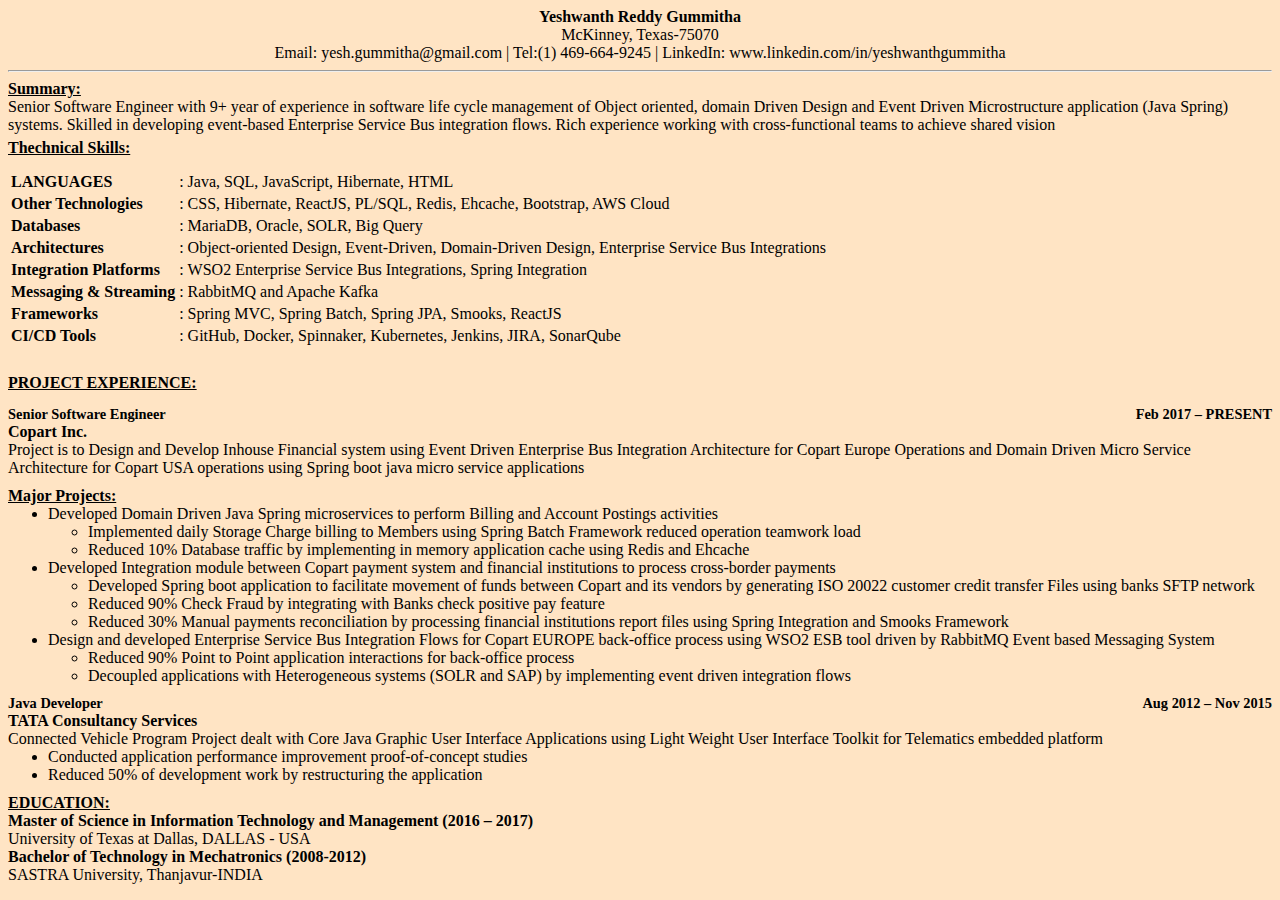
==== myProfile.html @ 532111eb "Update myProfile.html" ====
<!DOCTYPE html>
<html lang="en">

<head>
    <meta charset="UTF-8">
    <meta name="viewport" content="width=device-width, initial-scale=1.0">
    <title>Yeshwanth Resume</title>
    <link rel="stylesheet" href="../style.css" />
</head>

<body>
    <header>
        <h2 class="header-name">Yeshwanth Reddy Gummitha</h2>
        <h2 class="header-address"> McKinney, Texas-75070</h2>
        <h2 class="header-contact-info"> Email: yesh.gummitha@gmail.com | Tel:(1) 469-664-9245 | LinkedIn:
            www.linkedin.com/in/yeshwanthgummitha</h2>
    </header>
    <hr>
    <section id="summary" class="summary-section">
        <h2>Summary:</h2>
        <p>Senior Software Engineer with 9+ year of experience in software life cycle management of Object oriented,
            domain Driven Design and Event Driven Microstructure application (Java Spring) systems. Skilled in
            developing event-based Enterprise Service Bus integration flows. Rich experience working with
            cross-functional teams to achieve shared vision </p>
    </section>
    <section id="skills" class="skills-section">
        <h2>Thechnical Skills:</h2>
        <table>
            <tbody>
                <tr>

                    <th>LANGUAGES</th>
                    <td>:</td>
                    <td>Java, SQL, JavaScript, Hibernate, HTML</td>
                </tr>
                <tr>
                    <th>Other Technologies</th>
                    <td>:</td>
                    <td>CSS, Hibernate, ReactJS, PL/SQL, Redis, Ehcache, Bootstrap, AWS Cloud
                </tr>
                <tr>
                    <th>Databases</th>
                    <td>:</td>
                    <td>MariaDB, Oracle, SOLR, Big Query</td>
                </tr>

                <tr>
                    <th>Architectures</th>
                    <td>:</td>
                    <td>Object-oriented Design, Event-Driven, Domain-Driven Design, Enterprise Service Bus Integrations
                    </td>
                </tr>
                <tr>
                    <th>Integration Platforms</th>
                    <td>:</td>
                    <td>WSO2 Enterprise Service Bus Integrations, Spring Integration</td>
                </tr>
                <tr>
                    <th> Messaging & Streaming</th>
                    <td>:</td>
                    <td>RabbitMQ and Apache Kafka</td>
                </tr>
                <tr>
                    <th>Frameworks</th>
                    <td>:</td>
                    <td>Spring MVC, Spring Batch, Spring JPA, Smooks, ReactJS</td>
                </tr>
                <tr>
                    <th>CI/CD Tools</th>
                    <td>:</td>
                    <td>GitHub, Docker, Spinnaker, Kubernetes, Jenkins, JIRA, SonarQube</td>
                </tr>
            </tbody>
        </table>
    </section>
    <section id="project-experience" class="project-experience">
        <h2>PROJECT EXPERIENCE:</h2>
        <div class="project-experience-role-time">
            <div class="project-role">
                <h3>Senior Software Engineer</h3>
            </div>
            <div class="project-time">
                <h3>Feb 2017 – PRESENT</h3>
            </div>
        </div>
        <h3>Copart Inc.</h3>
        <p>Project is to Design and Develop Inhouse Financial system using Event Driven Enterprise Bus Integration
            Architecture for Copart Europe Operations and Domain Driven Micro Service Architecture for Copart USA
            operations using Spring boot java micro service applications</p>
        <section id="major-projects" class="major-projects">
            <h2>Major Projects:</h2>
            <ul>
                <li>Developed Domain Driven Java Spring microservices to perform Billing and Account Postings activities
                    <ul>
                        <li>Implemented daily Storage Charge billing to Members using Spring Batch Framework reduced
                            operation teamwork load
                        </li>
                        <li>Reduced 10% Database traffic by implementing in memory application cache using Redis and
                            Ehcache
                        </li>
                    </ul>
                </li>
                <li>Developed Integration module between Copart payment system and financial institutions to process
                    cross-border payments
                    <ul>
                        <li>Developed Spring boot application to facilitate movement of funds between Copart and its
                            vendors by generating ISO 20022 customer credit transfer Files using banks SFTP network
                        </li>
                        <li>Reduced 90% Check Fraud by integrating with Banks check positive pay feature </li>
                        <li>Reduced 30% Manual payments reconciliation by processing financial institutions report files
                            using Spring Integration and Smooks Framework</li>
                    </ul>
                </li>
                <li>Design and developed Enterprise Service Bus Integration Flows for Copart EUROPE back-office process
                    using WSO2 ESB tool driven by RabbitMQ Event based Messaging System<ul>
                        <li>Reduced 90% Point to Point application interactions for back-office process</li>
                        <li>Decoupled applications with Heterogeneous systems (SOLR and SAP) by implementing event
                            driven integration flows </li>
                    </ul>
                </li>
            </ul>
        </section>
        <div class="project-experience-role-time">
            <div class="project-role">
                <h3>Java Developer</h3>
            </div>
            <div class="project-time">
                <h3>Aug 2012 – Nov 2015</h3>
            </div>
        </div>
        <h3>TATA Consultancy Services </h3>
        <p>Connected Vehicle Program Project dealt with Core Java Graphic User Interface Applications using Light Weight
            User Interface Toolkit for Telematics embedded platform </p>
        <ul>
            <li>Conducted application performance improvement proof-of-concept studies
            </li>
            <li>Reduced 50% of development work by restructuring the application
            </li>
        </ul>
    </section>
    <section id="education" class="education-section">
        <h2>EDUCATION:</h2>
        <h3>Master of Science in Information Technology and Management (2016 – 2017)</h3>
        <p>University of Texas at Dallas, DALLAS - USA</p>
        <h3>Bachelor of Technology in Mechatronics (2008-2012)</h3>
        <p>SASTRA University, Thanjavur-INDIA</p>
    </section>
</body>
</html>
---- style.css ----
body{
  background-color: bisque;
}

header{
    display:flex;
    justify-content: center;
    flex-direction: column;
    align-items: center;
}

header h2{
margin: 0%;
}
.header-name{
  font-size: 1rem;
}

.header-address,.header-contact-info {
    font-size: 1rem;
    font-weight: lighter;
}


.summary-section{
    display:flex;
    justify-content: flex-start;
    flex-direction: column;
    align-items: flex-start;
}
.summary-section h2
 {
    font-size: 1rem; 
    text-decoration: underline;
    margin: 0%;

 }

 .summary-section p {
    margin: 0%;
    text-wrap: wrap;
 }


 
.skills-section{
    display:flex;
    justify-content: flex-start;
    flex-direction: column;
    align-items: flex-start;
    
}
.skills-section h2
 {
    font-size: 1rem; 
    text-decoration: underline;
    margin-top: 5px;
 }

 .skills-section table
 {
   text-align: left;
   font-size: 1rem; 
 }

 .project-experience{
    display:flex;
    justify-content: flex-start;
    flex-direction: column;
    align-items: flex-start;
    margin-top: 1rem;

 }
 .project-experience h2
 {
    font-size: 1rem; 
    text-decoration: underline;
    margin-top:10px;
    padding: 0%;
 }
 .major-projects
 {
   margin:10px 0px 10px 0px;
   font-size: 1rem; 
}

.major-projects>h2
{
  margin: 0px;
}

 .project-experience-role-time {
    display:flex;
    justify-content: flex-start;
    width: 100%;
 }

 .project-role {
    display:flex;
    justify-content: flex-start;
    width: 50%;
 }
 .project-role h3 {
    font-size: .9rem !important ;
 } 


 .project-time {
    display:flex;
    justify-content: flex-end;
    width: 50%;
    font-size: 10px;
 }
 .project-time h3 {
    font-size: .9rem !important ;
 } 


 .project-experience  h3
 {
    font-size: 1rem; 
    margin: 0%;
    padding: 0%;
 }
 .project-experience  p {
    margin: 0%;
    padding: 0%;
    text-wrap: wrap;
 }

 .project-experience  ul {
    margin: 0%;
 }
 
.education-section {
    display:flex;
    justify-content: flex-start;
    flex-direction: column;
    align-items: flex-start;
    margin-top: 10px;
}
.education-section h2
 {
    font-size: 1rem; 
    text-decoration: underline;
    margin: 0%;
    padding: 0%;
 }

 .education-section h3
 {
    font-size: 1rem; 
    margin: 0%;
    padding: 0%;
 }
 .education-section p {
    margin: 0%;
    padding: 0%;
    text-wrap: wrap;
 }
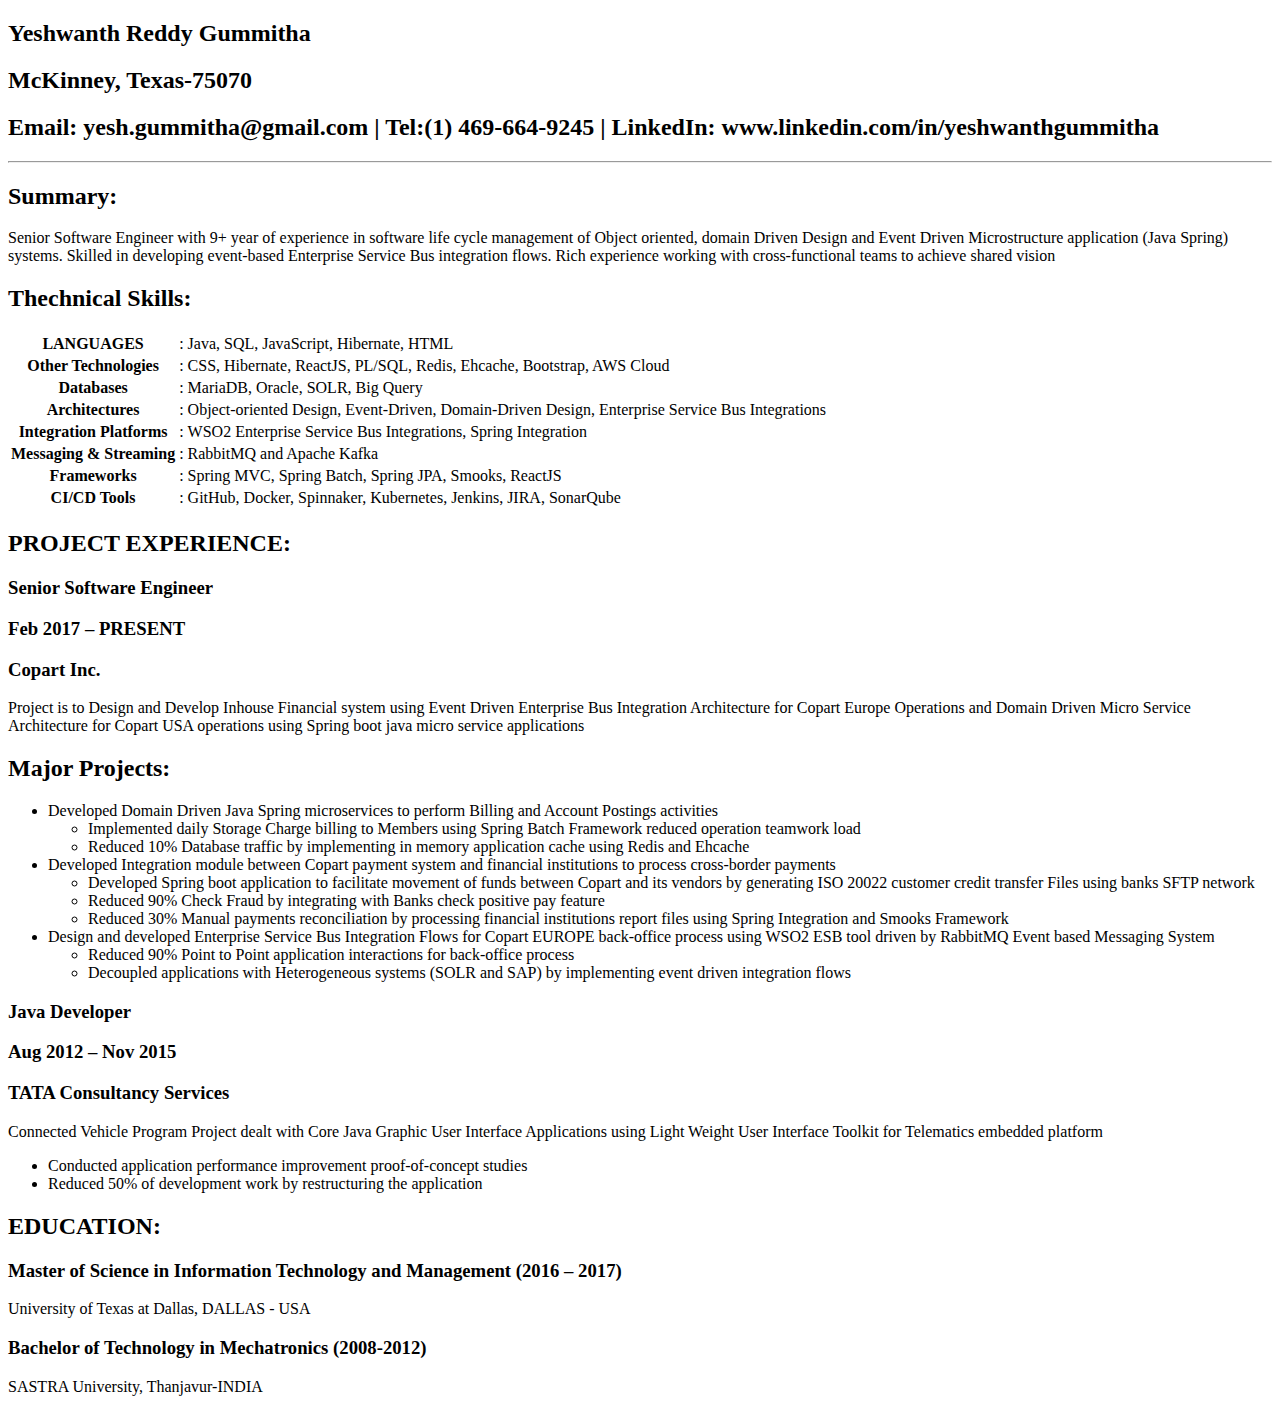
==== commit f62d463c: "Update myProfile.html" ====
--- a/myProfile.html
+++ b/myProfile.html
@@ -5,7 +5,7 @@
     <meta charset="UTF-8">
     <meta name="viewport" content="width=device-width, initial-scale=1.0">
     <title>Yeshwanth Resume</title>
-    <link rel="stylesheet" href="../style.css" />
+    <link rel="stylesheet" href="../resume/style.css" />
 </head>
 
 <body>
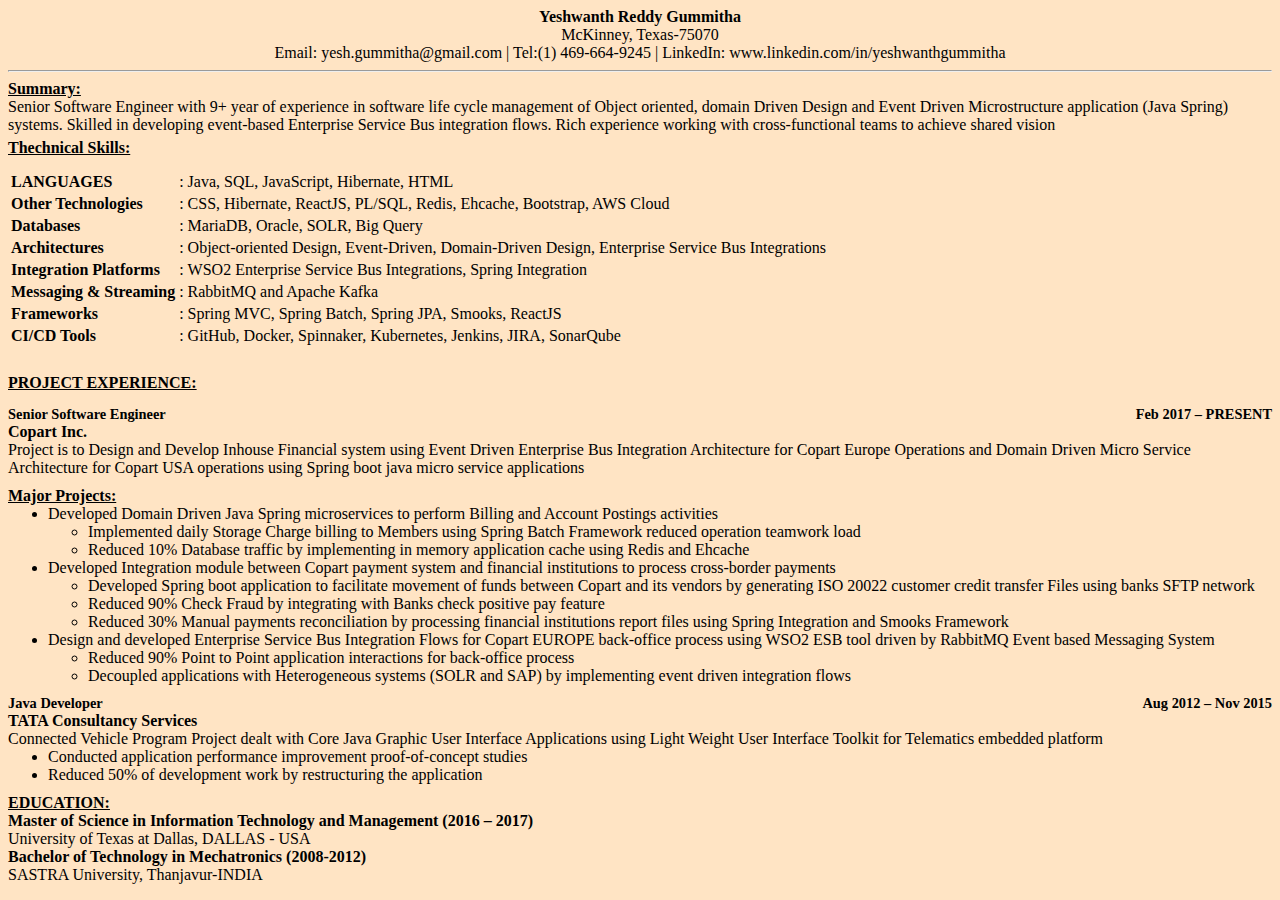
==== commit 59f994f3: "Update myProfile.html" ====
--- a/myProfile.html
+++ b/myProfile.html
@@ -5,7 +5,7 @@
     <meta charset="UTF-8">
     <meta name="viewport" content="width=device-width, initial-scale=1.0">
     <title>Yeshwanth Resume</title>
-    <link rel="stylesheet" href="../resume/style.css" />
+    <link rel="stylesheet" type="text/css"  href="styles.css" />
 </head>
 
 <body>
--- a/styles.css
+++ b/styles.css
@@ -0,0 +1,162 @@
+body{
+  background-color: bisque;
+}
+
+header{
+    display:flex;
+    justify-content: center;
+    flex-direction: column;
+    align-items: center;
+}
+
+header h2{
+margin: 0%;
+}
+.header-name{
+  font-size: 1rem;
+}
+
+.header-address,.header-contact-info {
+    font-size: 1rem;
+    font-weight: lighter;
+}
+
+
+.summary-section{
+    display:flex;
+    justify-content: flex-start;
+    flex-direction: column;
+    align-items: flex-start;
+}
+.summary-section h2
+ {
+    font-size: 1rem; 
+    text-decoration: underline;
+    margin: 0%;
+
+ }
+
+ .summary-section p {
+    margin: 0%;
+    text-wrap: wrap;
+ }
+
+
+ 
+.skills-section{
+    display:flex;
+    justify-content: flex-start;
+    flex-direction: column;
+    align-items: flex-start;
+    
+}
+.skills-section h2
+ {
+    font-size: 1rem; 
+    text-decoration: underline;
+    margin-top: 5px;
+ }
+
+ .skills-section table
+ {
+   text-align: left;
+   font-size: 1rem; 
+ }
+
+ .project-experience{
+    display:flex;
+    justify-content: flex-start;
+    flex-direction: column;
+    align-items: flex-start;
+    margin-top: 1rem;
+
+ }
+ .project-experience h2
+ {
+    font-size: 1rem; 
+    text-decoration: underline;
+    margin-top:10px;
+    padding: 0%;
+ }
+ .major-projects
+ {
+   margin:10px 0px 10px 0px;
+   font-size: 1rem; 
+}
+
+.major-projects>h2
+{
+  margin: 0px;
+}
+
+ .project-experience-role-time {
+    display:flex;
+    justify-content: flex-start;
+    width: 100%;
+ }
+
+ .project-role {
+    display:flex;
+    justify-content: flex-start;
+    width: 50%;
+ }
+ .project-role h3 {
+    font-size: .9rem !important ;
+ } 
+
+
+ .project-time {
+    display:flex;
+    justify-content: flex-end;
+    width: 50%;
+    font-size: 10px;
+ }
+ .project-time h3 {
+    font-size: .9rem !important ;
+ } 
+
+
+ .project-experience  h3
+ {
+    font-size: 1rem; 
+    margin: 0%;
+    padding: 0%;
+ }
+ .project-experience  p {
+    margin: 0%;
+    padding: 0%;
+    text-wrap: wrap;
+ }
+
+ .project-experience  ul {
+    margin: 0%;
+ }
+ 
+.education-section {
+    display:flex;
+    justify-content: flex-start;
+    flex-direction: column;
+    align-items: flex-start;
+    margin-top: 10px;
+}
+.education-section h2
+ {
+    font-size: 1rem; 
+    text-decoration: underline;
+    margin: 0%;
+    padding: 0%;
+ }
+
+ .education-section h3
+ {
+    font-size: 1rem; 
+    margin: 0%;
+    padding: 0%;
+ }
+ .education-section p {
+    margin: 0%;
+    padding: 0%;
+    text-wrap: wrap;
+ }
+
+
